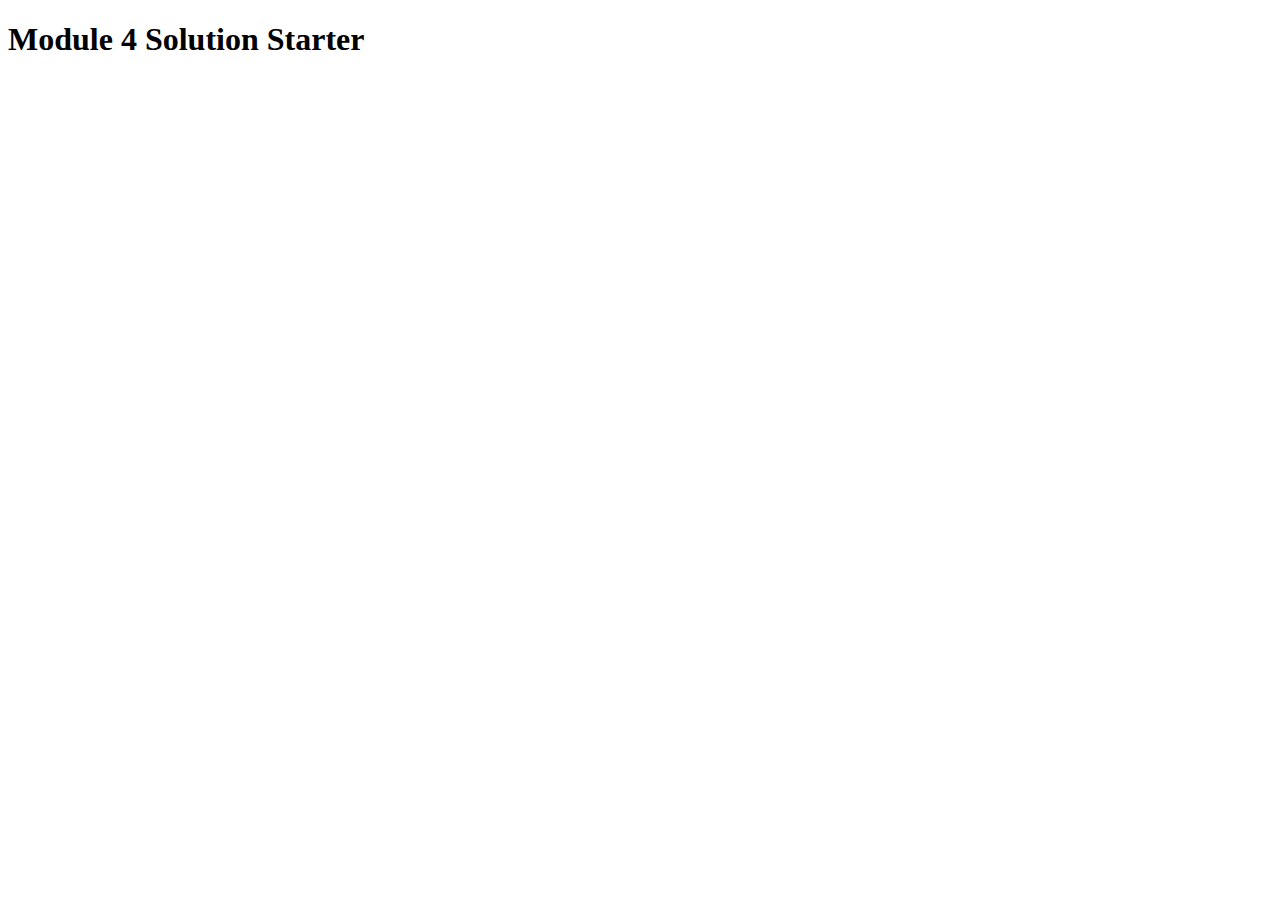
==== module-4-solution/index.html @ 16270617 "Solutions file for module4!" ====
<!DOCTYPE html>
<html>
<head>
  <meta charset="utf-8">
  <title>Module 4 Solution Starter</title>
  <script src="SpeakHello.js"></script>
  <script src="SpeakGoodBye.js"></script>
  <script src="script.js"></script>
</head>
<body>
  <h1>Module 4 Solution Starter</h1>
</body>
</html>
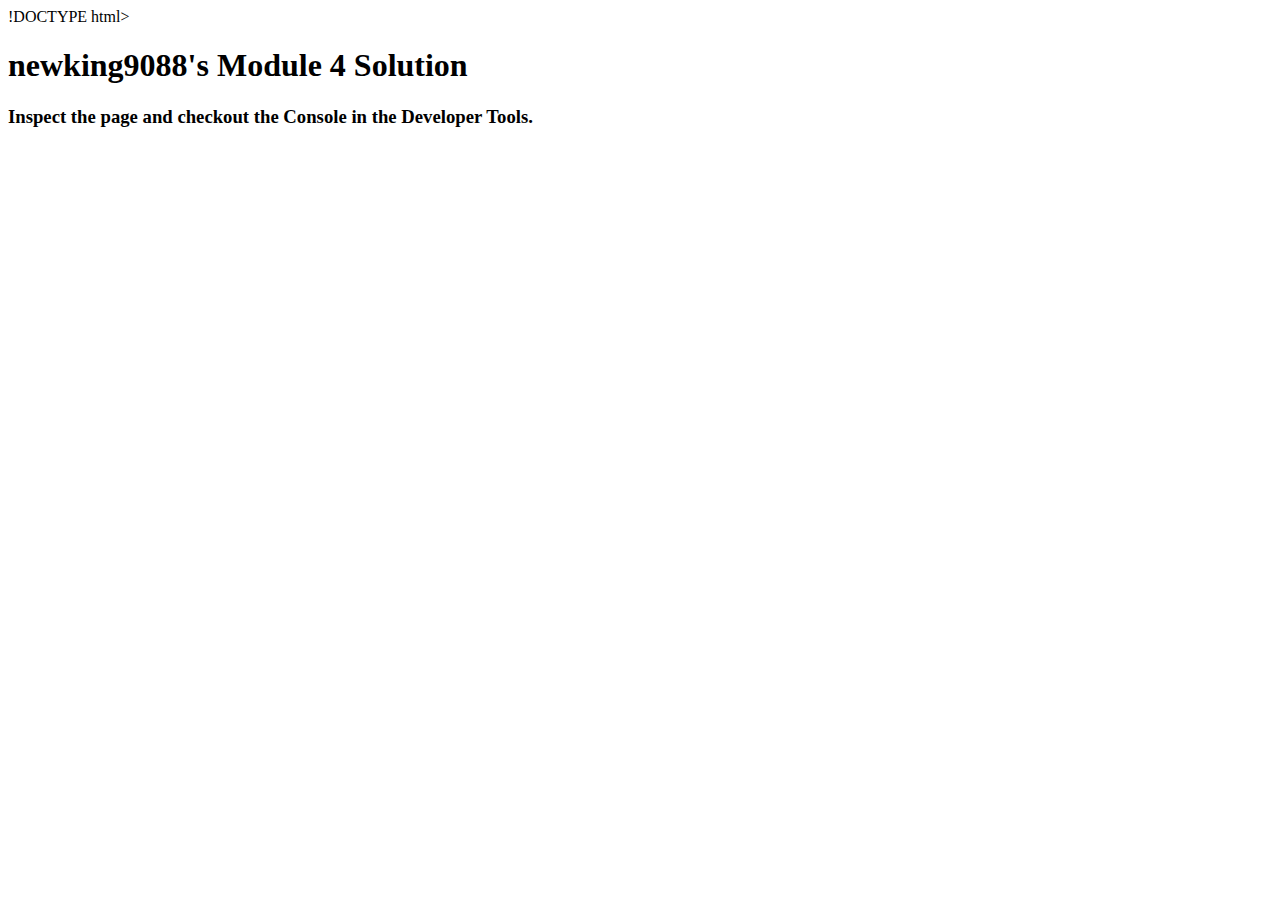
==== commit bcc9f1ec: "Update index.html" ====
--- a/module-4-solution/index.html
+++ b/module-4-solution/index.html
@@ -1,13 +1,17 @@
-<!DOCTYPE html>
+!DOCTYPE html>
 <html>
 <head>
   <meta charset="utf-8">
-  <title>Module 4 Solution Starter</title>
-  <script src="SpeakHello.js"></script>
-  <script src="SpeakGoodBye.js"></script>
+  <title>Module 4 Solution</title>
+  <script>
+    var names = []; // DO NOT REMOVE
+  </script>
+  <script src="speakHello.js"></script>
+  <script src="speakGoodBye.js"></script>
   <script src="script.js"></script>
 </head>
 <body>
-  <h1>Module 4 Solution Starter</h1>
+  <h1>newking9088's Module 4 Solution</h1>
+  <h3>Inspect the page and checkout the Console in the Developer Tools.</h3>
 </body>
-</html>+</html>
